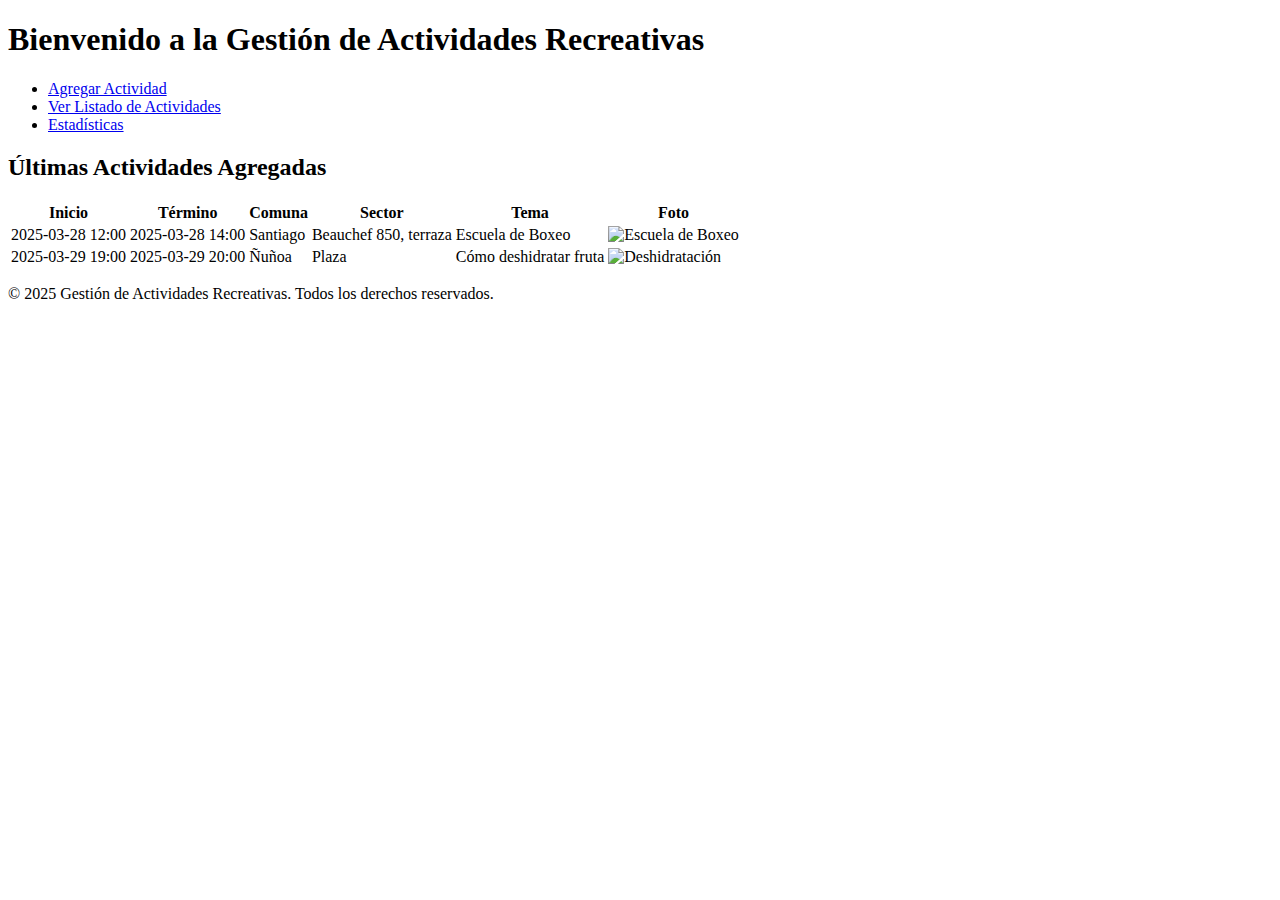
==== app/html/index.html @ cb43c395 "Add initial HTML, CSS, and JavaScript files for activity management application" ====
<!DOCTYPE html>
<html lang="es">
<head>
    <meta charset="UTF-8">
    <meta name="viewport" content="width=device-width, initial-scale=1.0">
    <title>Gestión de Actividades Recreativas</title>
    <link rel="stylesheet" href="css/styles.css">
</head>
<body>
<header>
    <h1>Bienvenido a la Gestión de Actividades Recreativas</h1>
    <nav>
        <ul>
            <li><a href="#agregar-actividad">Agregar Actividad</a></li>
            <li><a href="#listado-actividades">Ver Listado de Actividades</a></li>
            <li><a href="#estadisticas">Estadísticas</a></li>
        </ul>
    </nav>
</header>

<main>
    <section id="ultimas-actividades">
        <h2>Últimas Actividades Agregadas</h2>
        <table>
            <thead>
            <tr>
                <th>Inicio</th>
                <th>Término</th>
                <th>Comuna</th>
                <th>Sector</th>
                <th>Tema</th>
                <th>Foto</th>
            </tr>
            </thead>
            <tbody>
            <!-- Datos de ejemplo -->
            <tr>
                <td>2025-03-28 12:00</td>
                <td>2025-03-28 14:00</td>
                <td>Santiago</td>
                <td>Beauchef 850, terraza</td>
                <td>Escuela de Boxeo</td>
                <td><img src="img/boxeo.jpg" alt="Escuela de Boxeo" width="100"></td>
            </tr>
            <tr>
                <td>2025-03-29 19:00</td>
                <td>2025-03-29 20:00</td>
                <td>Ñuñoa</td>
                <td>Plaza</td>
                <td>Cómo deshidratar fruta</td>
                <td><img src="img/deshidratacion.jpg" alt="Deshidratación" width="100"></td>
            </tr>
            <!-- Agrega más filas según sea necesario -->
            </tbody>
        </table>
    </section>

    <!-- Secciones adicionales: Agregar actividad y Estadísticas -->
</main>

<footer>
    <p>&copy; 2025 Gestión de Actividades Recreativas. Todos los derechos reservados.</p>
</footer>

<!-- Enlace al archivo JavaScript -->
<script src="js/script.js"></script>

</body>
</html>
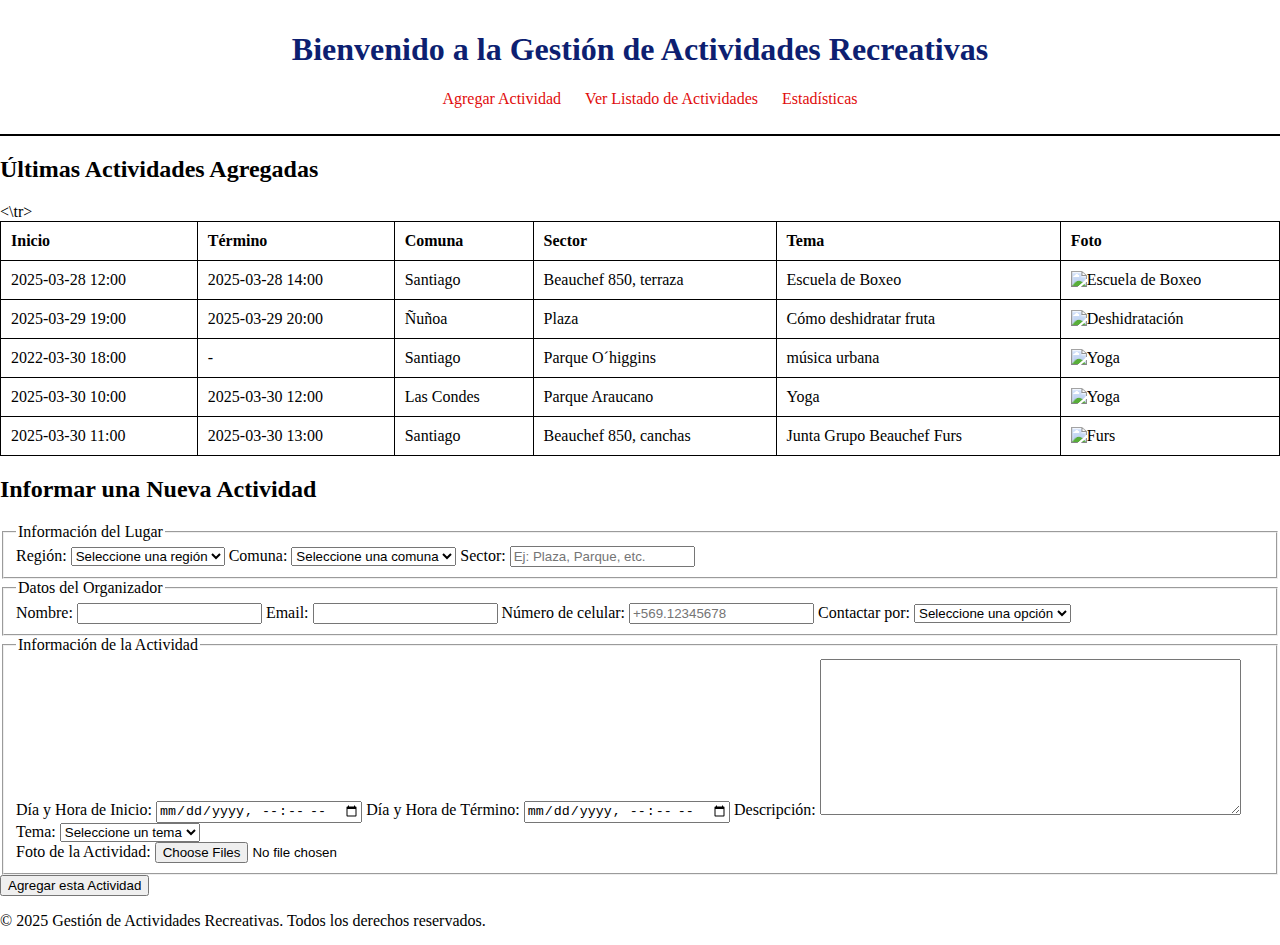
==== commit 0a8a2f0b: "Add activity reporting form and update image attributes in index.html" ====
--- a/app/html/index.html
+++ b/app/html/index.html
@@ -40,7 +40,7 @@
                 <td>Santiago</td>
                 <td>Beauchef 850, terraza</td>
                 <td>Escuela de Boxeo</td>
-                <td><img src="img/boxeo.jpg" alt="Escuela de Boxeo" width="100"></td>
+                <td><img src="img/boxeo.jpeg" alt="Escuela de Boxeo" width="200"></td>
             </tr>
             <tr>
                 <td>2025-03-29 19:00</td>
@@ -48,14 +48,134 @@
                 <td>Ñuñoa</td>
                 <td>Plaza</td>
                 <td>Cómo deshidratar fruta</td>
-                <td><img src="img/deshidratacion.jpg" alt="Deshidratación" width="100"></td>
+                <td><img src="img/deshidratacion.jpg" alt="Deshidratación" width="200"></td>
             </tr>
-            <!-- Agrega más filas según sea necesario -->
+            <tr>
+                <td>2022-03-30 18:00</td>
+                <td>-</td>
+                <td>Santiago</td>
+                <td>Parque O´higgins</td>
+                <td>música urbana</td>
+                <td><img src="img/Musica.jpg" alt="Yoga" width="200"></td>
+            <\tr>
+            <tr>
+                <td>2025-03-30 10:00</td>
+                <td>2025-03-30 12:00</td>
+                <td>Las Condes</td>
+                <td>Parque Araucano</td>
+                <td>Yoga</td>
+                <td><img src="img/yoga.jpg" alt="Yoga" width="200"></td>
             </tbody>
+            <tr>
+                <td>2025-03-30 11:00</td>
+                <td>2025-03-30 13:00</td>
+                <td>Santiago</td>
+                <td>Beauchef 850, canchas</td>
+                <td>Junta Grupo Beauchef Furs</td>
+                <td><img src="img/furs.jpg" alt="Furs" width="200"></td>
         </table>
     </section>
 
-    <!-- Secciones adicionales: Agregar actividad y Estadísticas -->
+    <!-- Secciones adicionales -->
+
+    <section id="informar-actividad">
+        <h2>Informar una Nueva Actividad</h2>
+        <form id="form-actividad">
+            <!-- Información del lugar -->
+            <fieldset>
+                <legend>Información del Lugar</legend>
+                <label for="region">Región:</label>
+                <select id="region" name="region" required>
+                    <option value="">Seleccione una región</option>
+                    <option value="metropolitana">Metropolitana</option>
+                    <option value="valparaiso">Valparaíso</option>
+                    <option value="bio-bio">Biobío</option>
+                    <!-- Agrega más regiones según sea necesario -->
+                </select>
+
+                <label for="comuna">Comuna:</label>
+                <select id="comuna" name="comuna" required>
+                    <option value="">Seleccione una comuna</option>
+                    <!-- Las comunas se llenarán dinámicamente según la región seleccionada -->
+                </select>
+
+                <label for="sector">Sector:</label>
+                <input type="text" id="sector" name="sector" maxlength="100" placeholder="Ej: Plaza, Parque, etc.">
+            </fieldset>
+
+            <!-- Datos del organizador -->
+            <fieldset>
+                <legend>Datos del Organizador</legend>
+                <label for="nombre-organizador">Nombre:</label>
+                <input type="text" id="nombre-organizador" name="nombre-organizador" maxlength="200" required>
+
+                <label for="email-organizador">Email:</label>
+                <input type="email" id="email-organizador" name="email-organizador" maxlength="100" required>
+
+                <label for="telefono-organizador">Número de celular:</label>
+                <input type="tel" id="telefono-organizador" name="telefono-organizador" pattern="\+[0-9]{3}\.[0-9]{8}" placeholder="+569.12345678">
+
+                <label for="contactar-por">Contactar por:</label>
+                <select id="contactar-por" name="contactar-por">
+                    <option value="">Seleccione una opción</option>
+                    <option value="whatsapp">WhatsApp</option>
+                    <option value="telegram">Telegram</option>
+                    <option value="x">X (Twitter)</option>
+                    <option value="instagram">Instagram</option>
+                    <option value="tiktok">TikTok</option>
+                    <option value="otra">Otra</option>
+                </select>
+
+                <!-- Input dinámico para ID o URL de contacto -->
+                <div id="contacto-extra"></div>
+            </fieldset>
+
+            <!-- Información de la actividad -->
+            <fieldset>
+                <legend>Información de la Actividad</legend>
+                <label for="inicio-actividad">Día y Hora de Inicio:</label>
+                <input type="datetime-local" id="inicio-actividad" name="inicio-actividad" required>
+
+                <label for="termino-actividad">Día y Hora de Término:</label>
+                <input type="datetime-local" id="termino-actividad" name="termino-actividad">
+
+                <label for="descripcion-actividad">Descripción:</label>
+                <textarea id="descripcion-actividad" name="descripcion-actividad" rows="10" cols="50"></textarea>
+
+                <label for="tema-actividad">Tema:</label>
+                <select id="tema-actividad" name="tema-actividad" required>
+                    <option value="">Seleccione un tema</option>
+                    <option value="musica">Música</option>
+                    <option value="deporte">Deporte</option>
+                    <option value="ciencias">Ciencias</option>
+                    <!-- Agrega más temas según sea necesario -->
+                    <option value="otro">Otro</option>
+                </select>
+
+                <!-- Input dinámico para tema "Otro" -->
+                <div id="tema-extra"></div>
+
+                <!-- Fotos -->
+                <label for="foto-actividad">Foto de la Actividad:</label>
+                <input type="file" id="foto-actividad" name="foto-actividad[]" accept=".jpg,.png,.jpeg,.gif" required multiple>
+
+            </fieldset>
+
+            <!-- Botón para agregar actividad -->
+            <button type="submit">Agregar esta Actividad</button>
+
+        </form>
+
+        <!-- Mensaje de confirmación (se mostrará dinámicamente) -->
+        <div id="mensaje-confirmacion"></div>
+
+        <!-- Botón para volver a la portada -->
+        <!-- Este botón se mostrará después de confirmar la actividad -->
+        <!-- Ejemplo dinámico:
+        <button onclick='volverPortada()'>Volver a la Portada</button>
+        -->
+    </section>
+
 </main>
 
 <footer>
--- a/app/html/css/styles.css
+++ b/app/html/css/styles.css
@@ -0,0 +1,46 @@
+body {
+    font-family: "Times New Roman", sans-serif;
+    margin: 0;
+    padding: 0;
+}
+
+header {
+    background-color: #ffffff;
+    color: #0d1f71;
+    padding: 10px 0;
+    text-align: center;
+
+    border-bottom: 2px solid #000000;
+}
+
+nav ul {
+    list-style-type: none;
+}
+
+nav ul li {
+    display: inline;
+    margin-right: 20px;
+}
+
+nav ul li a {
+    color: #df0c0c;
+    text-decoration: none;
+}
+
+h2 {
+    margin-top: 20px;
+}
+
+table {
+    width: 100%;
+    border-collapse: collapse;
+}
+
+table, th, td {
+    border: 1px solid black;
+}
+
+th, td {
+    padding: 10px;
+    text-align: left;
+}